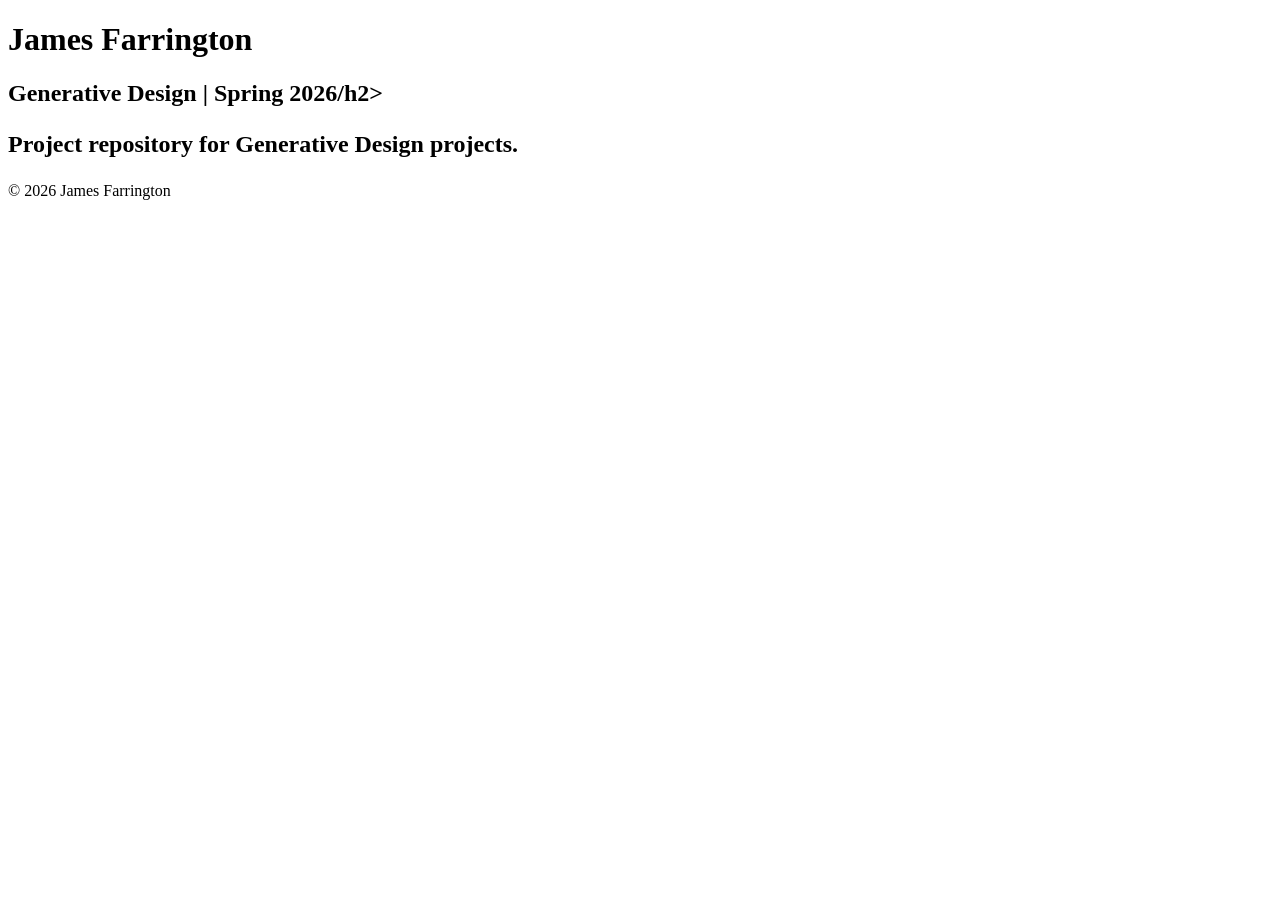
==== index.html @ 41b5ba50 "Starting Index" ====
<!DOCTYPE html>
<html lang="en">
<head>
    <meta charset="UTF-8">
    <meta name="viewport" content="width=device-width, initial-scale=1.0">
    <title>Basic HTML Site</title>
</head>
<body>
    <header>
        <h1>James Farrington</h1>
    </header>
    <main>
        <h2>Generative Design | Spring 2026/h2>
        <p>Project repository for Generative Design projects.</p>
    </main>
    <footer>
        <p>&copy; 2026 James Farrington</p>
    </footer>
</body>
</html>
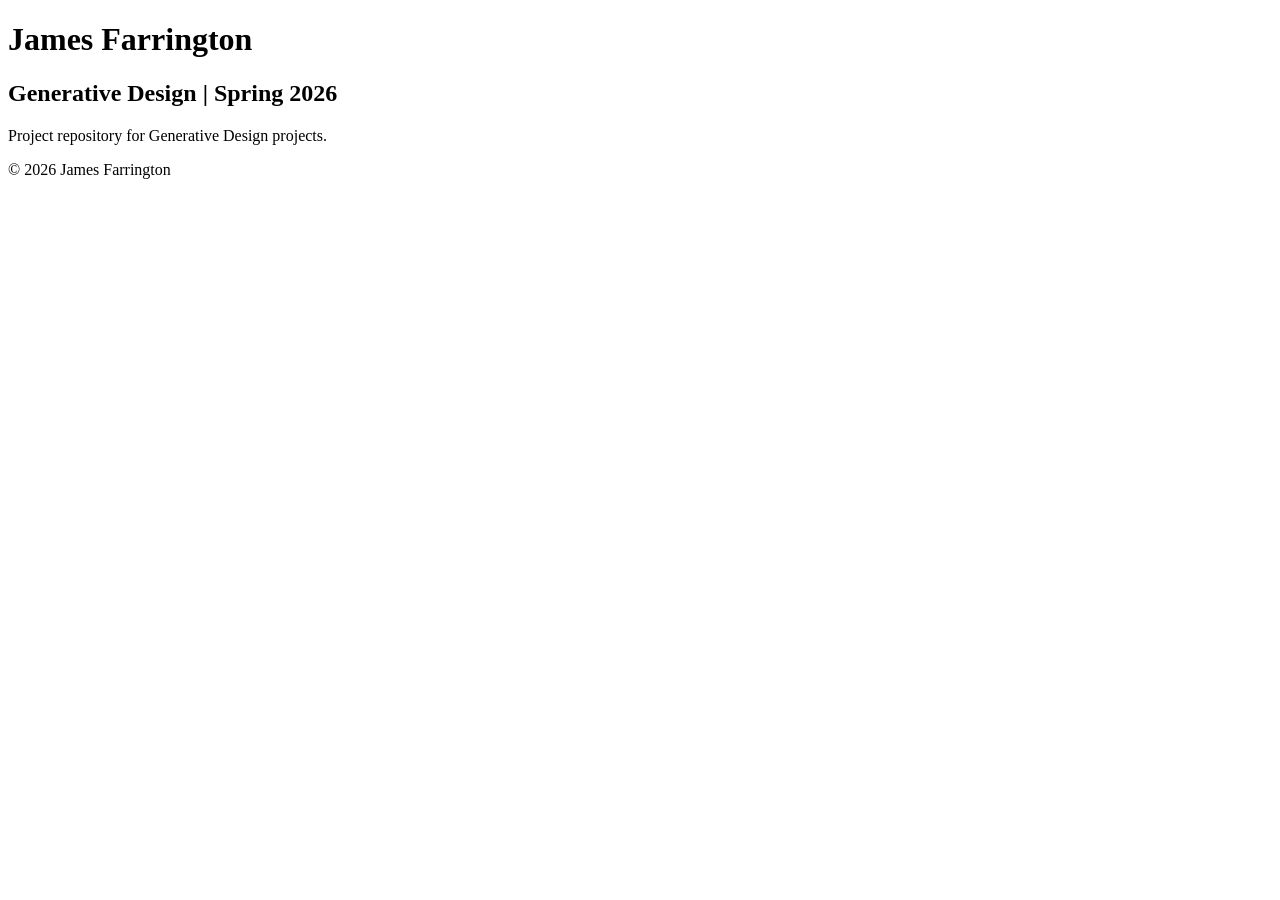
==== commit 0ec77eb6: "h2 no closing tag" ====
--- a/index.html
+++ b/index.html
@@ -10,7 +10,7 @@
         <h1>James Farrington</h1>
     </header>
     <main>
-        <h2>Generative Design | Spring 2026/h2>
+        <h2>Generative Design | Spring 2026</h2>
         <p>Project repository for Generative Design projects.</p>
     </main>
     <footer>
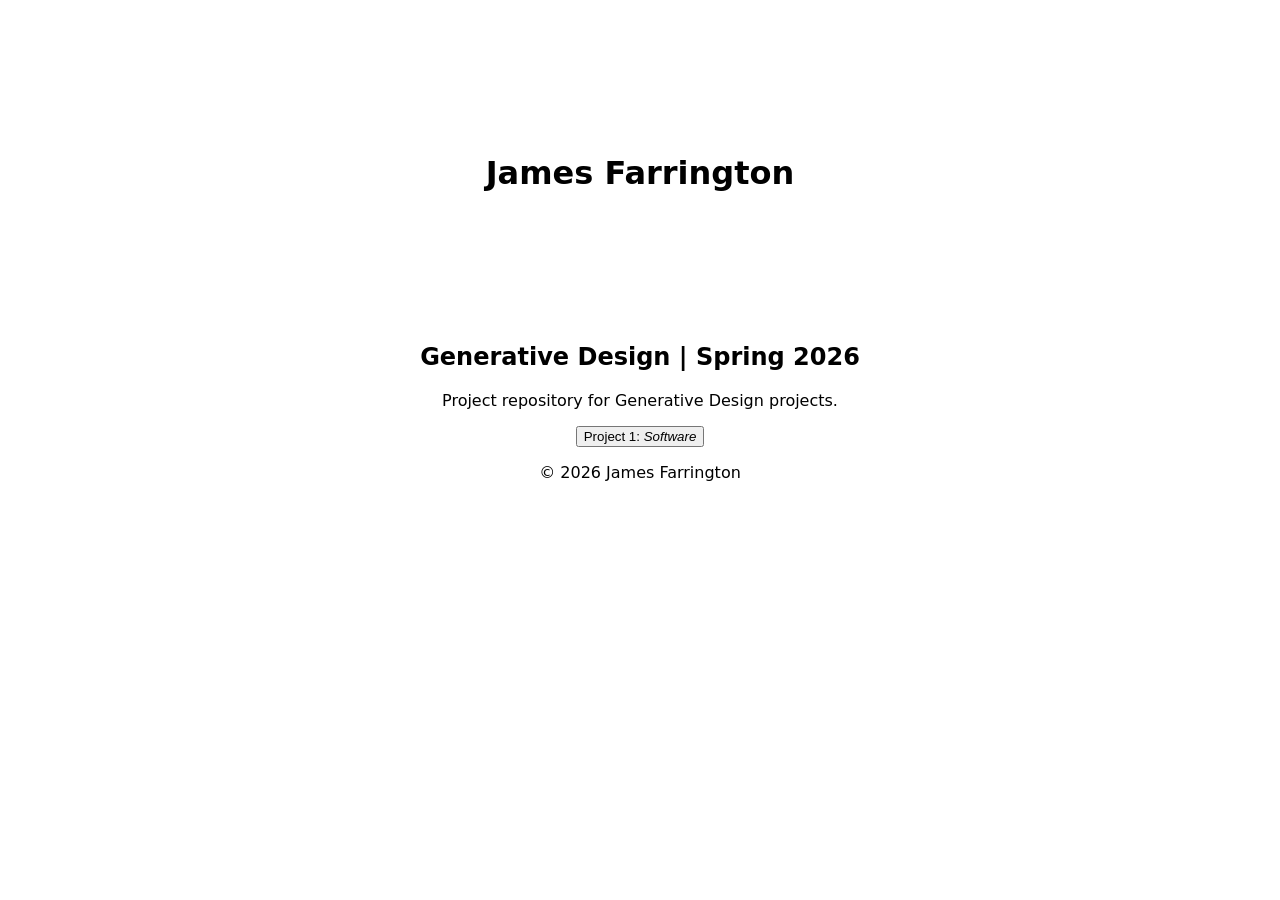
==== commit 83261529: "Software Project" ====
--- a/index.html
+++ b/index.html
@@ -3,6 +3,7 @@
 <head>
     <meta charset="UTF-8">
     <meta name="viewport" content="width=device-width, initial-scale=1.0">
+    <link rel="stylesheet" href="style.css">
     <title>Basic HTML Site</title>
 </head>
 <body>
@@ -12,6 +13,10 @@
     <main>
         <h2>Generative Design | Spring 2026</h2>
         <p>Project repository for Generative Design projects.</p>
+
+        <a href="p1/index.html"><button> Project 1: <i>Software</i> </button></a>
+        
+
     </main>
     <footer>
         <p>&copy; 2026 James Farrington</p>
--- a/style.css
+++ b/style.css
@@ -0,0 +1,7 @@
+body, main {
+    font-family: system-ui, -apple-system, BlinkMacSystemFont, 'Segoe UI', Roboto, Oxygen, Ubuntu, Cantarell, 'Open Sans', 'Helvetica Neue', sans-serif;
+
+    text-align: center;
+    margin-top: 12%;
+}
+
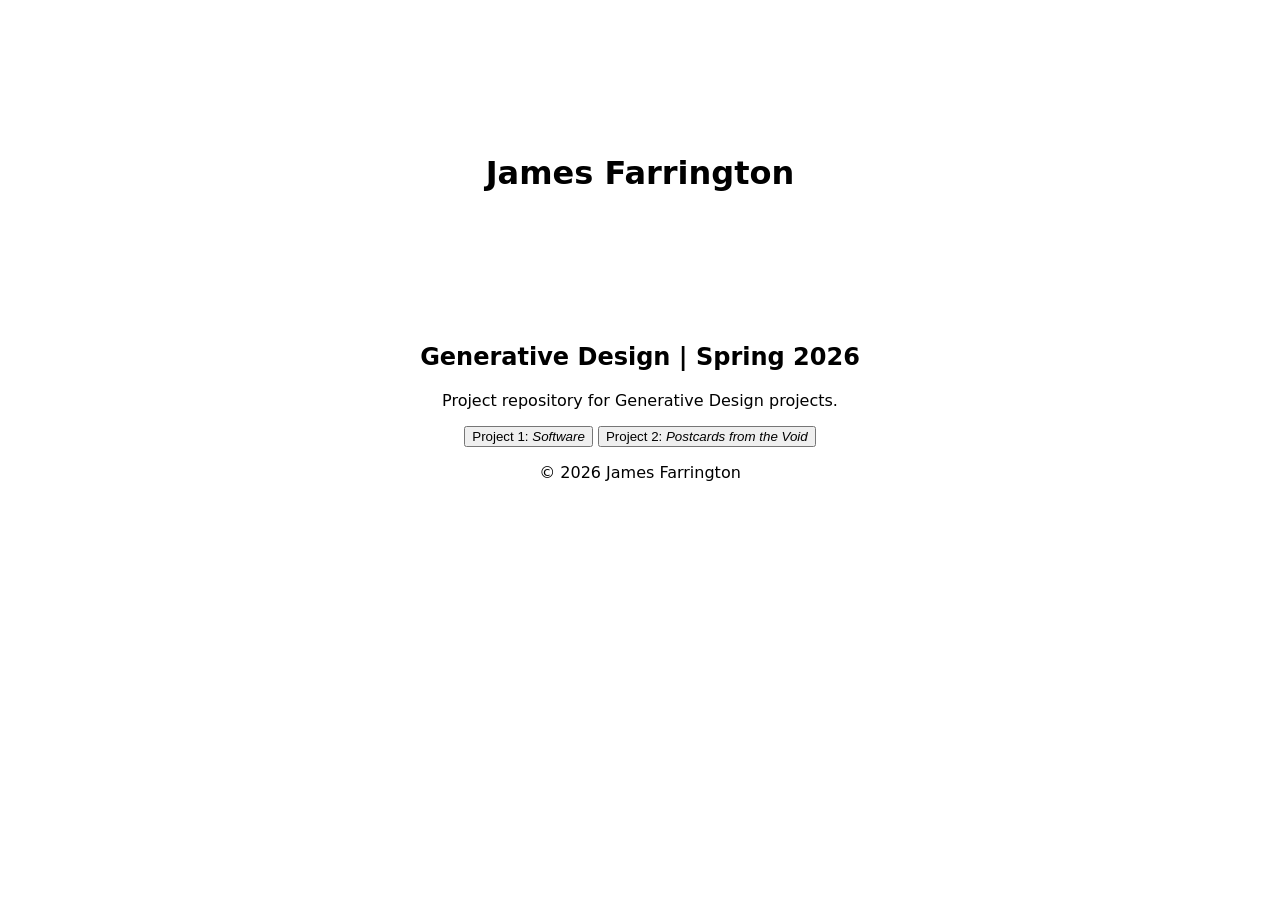
==== commit da7b4116: "Update index.html" ====
--- a/index.html
+++ b/index.html
@@ -4,7 +4,7 @@
     <meta charset="UTF-8">
     <meta name="viewport" content="width=device-width, initial-scale=1.0">
     <link rel="stylesheet" href="style.css">
-    <title>Basic HTML Site</title>
+    <title>Generative Design Project Repository</title>
 </head>
 <body>
     <header>
@@ -15,6 +15,8 @@
         <p>Project repository for Generative Design projects.</p>
 
         <a href="p1/index.html"><button> Project 1: <i>Software</i> </button></a>
+
+        <a href="p2/index.html"><button> Project 2: <i>Postcards from the Void</i> </button></a>
         
 
     </main>
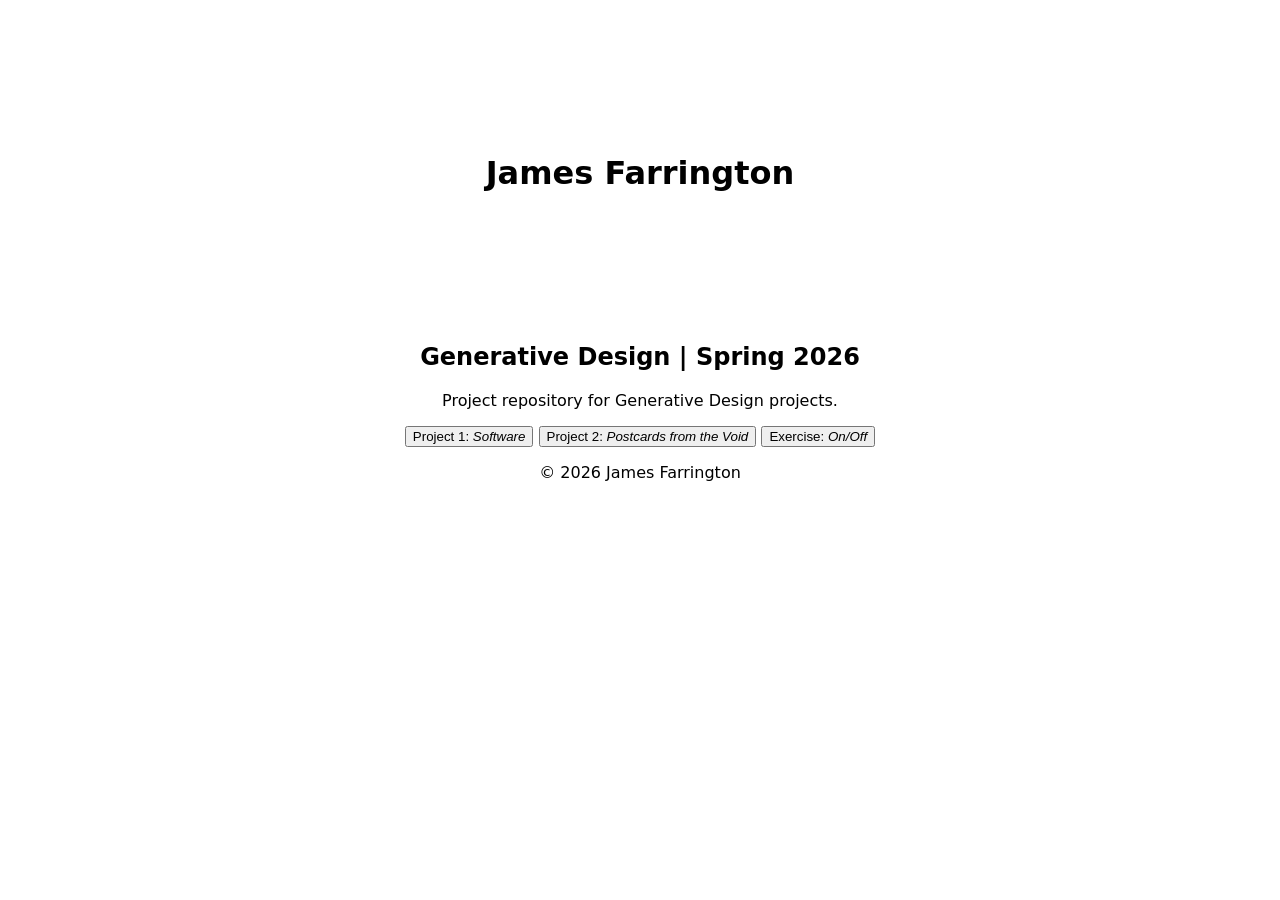
==== commit e1b42106: "Added on/off exercise" ====
--- a/index.html
+++ b/index.html
@@ -17,7 +17,8 @@
         <a href="p1/index.html"><button> Project 1: <i>Software</i> </button></a>
 
         <a href="p2/index.html"><button> Project 2: <i>Postcards from the Void</i> </button></a>
-        
+
+        <a href=https://jamesfarrington1.github.io/James/exercise6/index.html><button> Exercise: <i>On/Off</i> </button></a>
 
     </main>
     <footer>
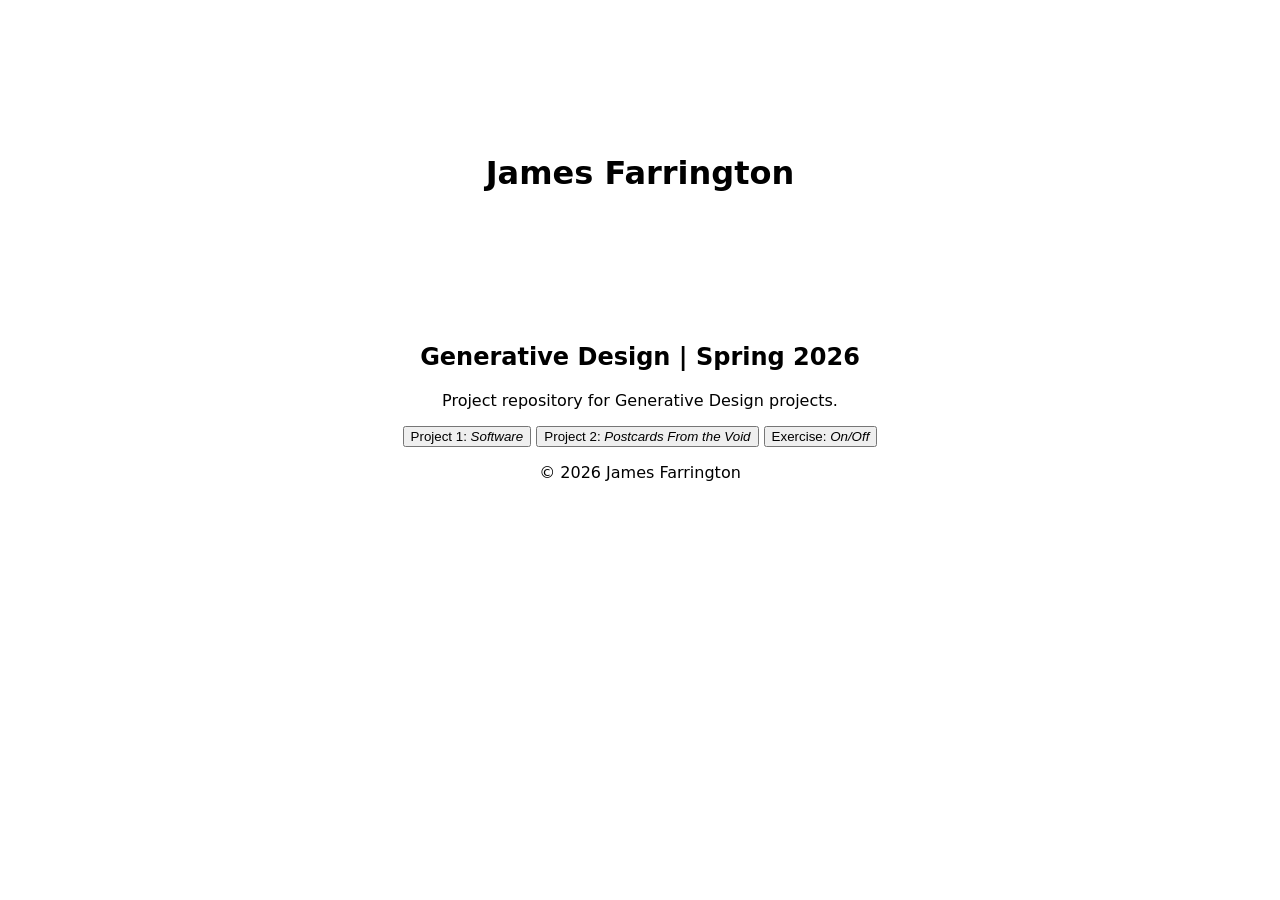
==== commit 2f071f5b: "Capitalization Error" ====
--- a/index.html
+++ b/index.html
@@ -16,7 +16,7 @@
 
         <a href="p1/index.html"><button> Project 1: <i>Software</i> </button></a>
 
-        <a href="p2/index.html"><button> Project 2: <i>Postcards from the Void</i> </button></a>
+        <a href="p2/index.html"><button> Project 2: <i>Postcards From the Void</i> </button></a>
 
         <a href=https://jamesfarrington1.github.io/James/exercise6/index.html><button> Exercise: <i>On/Off</i> </button></a>
 
